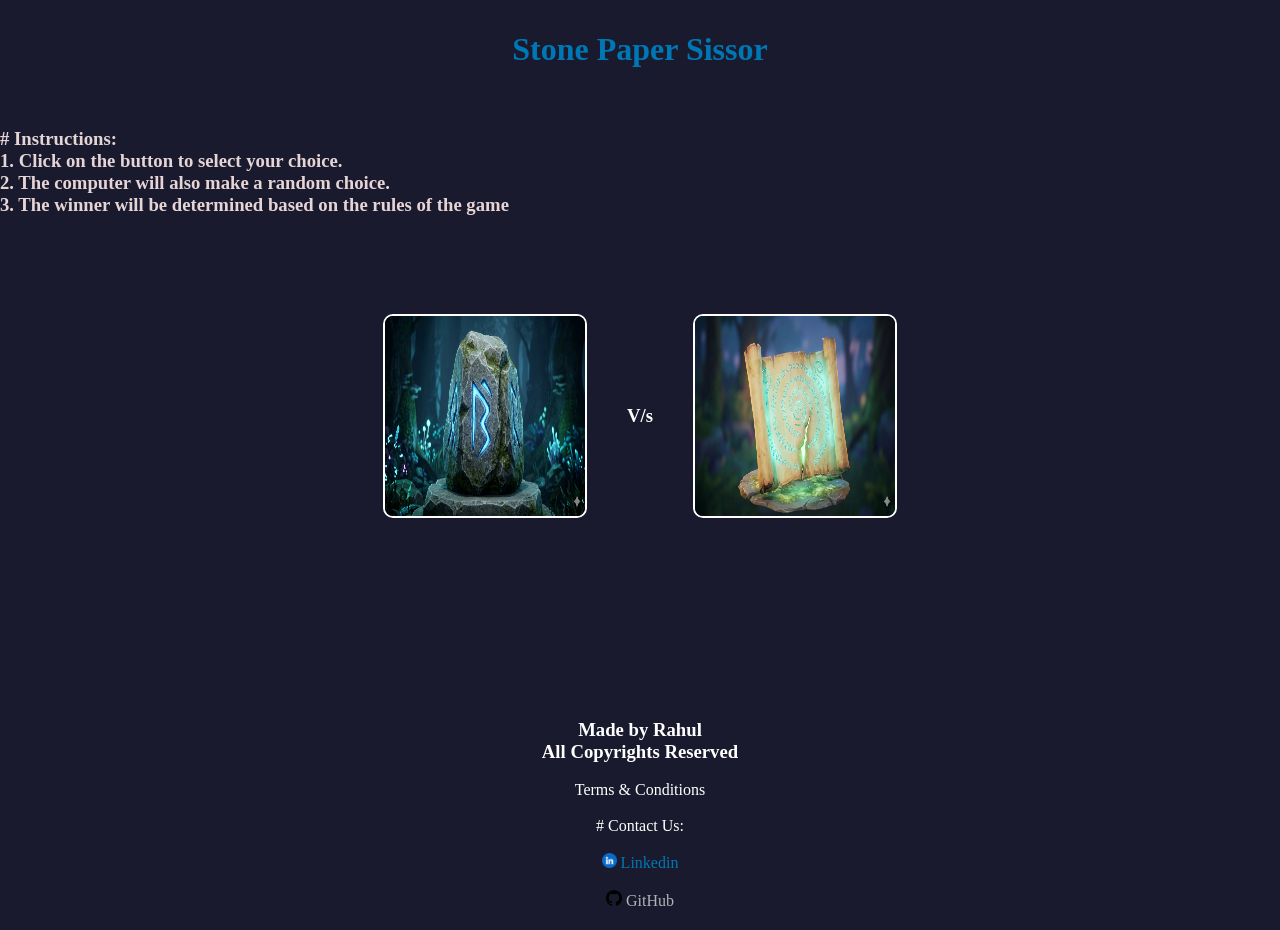
==== index.html @ e29518dc "files uploaded for v26.01" ====
<!DOCTYPE html>
<html lang="en">
<head>
    <meta charset="UTF-8">
    <meta name="viewport" content="width=device-width, initial-scale=1.0">
    <title>Game</title>
    <link rel="stylesheet" href="style.css">
    <!-- <link rel="stylesheet" href="https://cloudflare.com"> -->
     <!-- <link rel="stylesheet" href="https://jsdelivr.net"> -->


</head>
<body>
    <div class="nav">
        <h1 style="text-align:center;  color: #0077B5;">Stone Paper Sissor</h1>
    </div>
    <div class="info"> 
        <br>
        <h3 class="info"># Instructions: <br>
        1. Click on the button to select your choice. <br>
        2. The computer will also make a random choice. <br>
        3. The winner will be determined based on the rules of the game</h3>
        </div>
       
    <div class="main">
        
        <div id="player1img" class="playersimg">
            <img src="stone.png" alt="">
        </div>
        <h3 style=" color:white; background-color:#1a1a2e; border-radius:5px;">V/s</h3>
        <div id="player2img" class="playersimg">
            <img src="paper.png" alt="">
        </div>

        
        <!-- <img src="background.jpg" alt="backgorund image" style="width:100%; text-align:center;"> -->
    </div>




    <div class="footer">
        <div id="footer">
        <h3 id="name" style="color: white;">Made by Rahul <br>All Copyrights Reserved</h3> 
        <a href="termsconditions.html" style="text-decoration: none; color:white">Terms & Conditions</a>
        <br><br>
        <a href="contactUs.html" style="text-decoration: none; color:white"># Contact Us:</a>
        <br><br>
        <!-- <a href="https://linkedin.com" target="_blank" rel="noopener noreferrer" style="font-size: 30px; color: #0077B5; text-decoration: none;">
  <i class="fa-brands fa-linkedin">Linkdin</i>
</a> -->

<img src="linkedin.png" alt="linkedin-image-icon" style="width: 15px;">
<a href="https://www.linkedin.com/in/rahul-817554384/" target="_blank"  style="height:40px; color: #0077B5; text-decoration: none;">Linkedin</a>


        <br><br>
        <img src="github.png" alt="github-image-icon" style="width: 16px;">
<a href="https://github.com/RahulBiseriya" target="_blank"  style="height:40px; color: #b0b3b8; text-decoration: none;">GitHub</a>
    </div>
    </div>
</body>
</html>
---- style.css ----
body{
    /* background: black; */
    margin : 0;
    margin-top: 0%;
    padding: 0;
}
.nav{
    margin-top: 0;
    padding-top:10px;
    height: 100px;
   background-color:#1a1a2e;
}
/* #name{
    /* margin-bottom: 0; */
/* } */
/* #foot{ */
    /* margin-top: 0; */
    /* margin-bottom: 10%; 
/* } */
#footer{
    margin: top 100%;
    padding-top: 5%;
    /* background-color: rgb(63, 42, 67); */
    background-color: #1a1a2e;
    text-align: center;
    margin-bottom: 0;
    padding-bottom: 0px;
    height: 230px;
    
}
.main{
    height:400px;
    /* background-color: rgb(101, 80, 105); */
    background-color: #1a1a2e;
    margin-bottom: 0;
    padding-bottom: 0;
}

.playersimg{
    text-align: center;
}
#player1img{
    height: 200px;
    width: 200px;
    padding-top: 0px;
    /* margin: 50px; */
    background-color: red;
    margin-left: 0px;
    padding-left: 0px;
}
#player2img{
    height: 200px;
    width: 200px;
    padding-top:0px;
    /* margin: 50px; */
    background-color:blue;
}


/* Container holding both boxes */
.main {
    display: flex;          /* Activates Flexbox layout */
    justify-content: center; /* Centers the boxes horizontally in the website */
    align-items: center;     /* Centers the boxes vertically (if .main has height) */
    gap: 40px;               /* Controls the spacing/gap between the two boxes */
    padding: 20px;          /* Optional: Adds space around the container */
    padding-top: 0px;     /* Optional: Adds extra space at the top */
    padding-top: 0;
    margin-top:0;
}

/* Styling for both player boxes */
.playersimg {
    width: 200px;           /* Exact width requested */
    height: 200px;          /* Exact height requested */
    border: 2px solid white; /* Optional: Adds a border so you can see the box boundaries */
    border-radius: 10px;    /* Optional: Rounds the corners slightly */
    overflow: hidden;       /* Prevents images from spilling outside the 200x200 box */
}

/* Makes sure the images fit perfectly inside the 200x200 boxes */
.playersimg img {
    width: 100%;
    height: 100%;
    object-fit:fill;      /* Scales the image to fill the box while preserving aspect ratio */
}

.info{
    /* height: 100px; */
    margin: 0;
    padding: 0;
    /* background-color: rgb(101, 80, 105); */
    background-color: #1a1a2e;
    margin-bottom: 0;
    padding-bottom: 0;
    color:rgb(230, 213, 213);
}
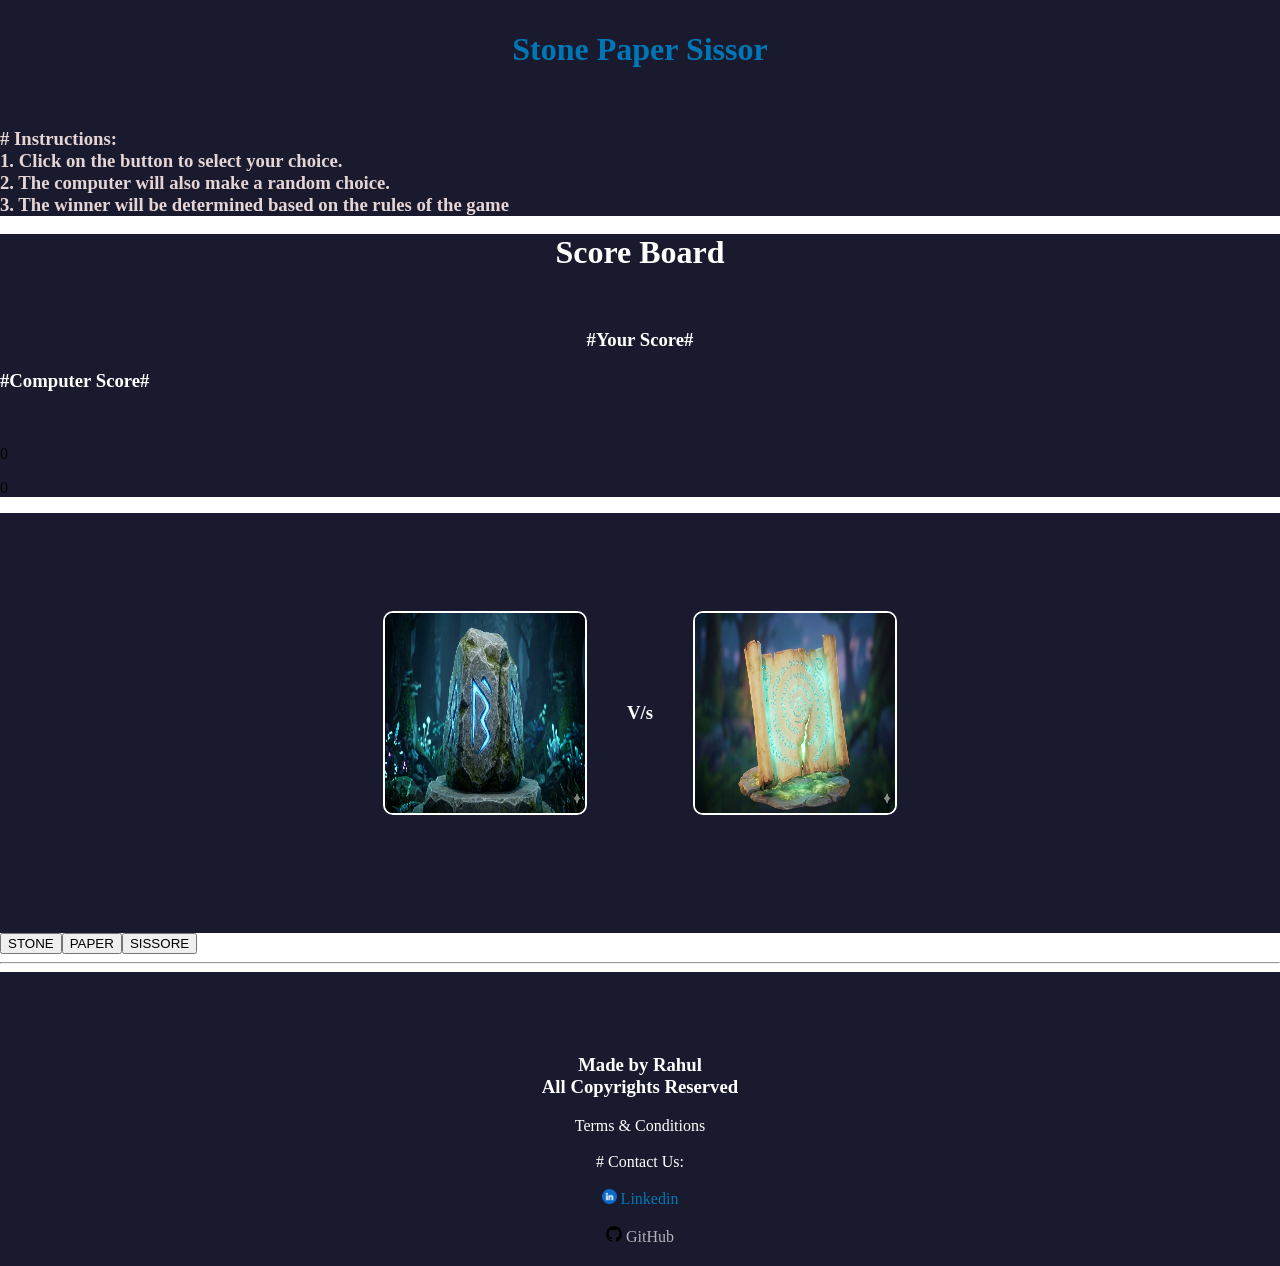
==== commit f4a83de2: "index v26.02" ====
--- a/index.html
+++ b/index.html
@@ -14,31 +14,42 @@
     <div class="nav">
         <h1 style="text-align:center;  color: #0077B5;">Stone Paper Sissor</h1>
     </div>
-    <div class="info"> 
+    <div class="back">
+        <div class="info"> 
         <br>
         <h3 class="info"># Instructions: <br>
         1. Click on the button to select your choice. <br>
         2. The computer will also make a random choice. <br>
         3. The winner will be determined based on the rules of the game</h3>
         </div>
-       
+        <br>
+        <div class="scoreboard" style="background-color: #1a1a2e;">
+
+            <h1 style="color:#ffffff; margin-top:0; text-align:center;">Score Board</h1>
+            <br>
+            <h3 id="username" class="h3-row" style="text-align:center; color:#ffffff;">#Your Score#</h3>
+            <h3 id="comp" class="h3-row" style="color:#ffffff;">#Computer Score#</h3>
+            <br>
+            <p id="userscore" class="score">0</p>
+            <p id="compscore" class="score">0</p>
+        </div>
     <div class="main">
-        
         <div id="player1img" class="playersimg">
             <img src="stone.png" alt="">
         </div>
-        <h3 style=" color:white; background-color:#1a1a2e; border-radius:5px;">V/s</h3>
+        <h3 style=" color:white; background-color:#1a1a2e; border-radius:5px; ">V/s</h3>
         <div id="player2img" class="playersimg">
             <img src="paper.png" alt="">
         </div>
-
-        
         <!-- <img src="background.jpg" alt="backgorund image" style="width:100%; text-align:center;"> -->
+    </div></div>
+    <div class="logic">
+        <button id="stone">STONE</button><button id="paper">PAPER</button><button id="sissore">SISSORE</button>
     </div>
 
 
 
-
+<hr>
     <div class="footer">
         <div id="footer">
         <h3 id="name" style="color: white;">Made by Rahul <br>All Copyrights Reserved</h3> 
@@ -59,5 +70,7 @@
 <a href="https://github.com/RahulBiseriya" target="_blank"  style="height:40px; color: #b0b3b8; text-decoration: none;">GitHub</a>
     </div>
     </div>
+
+    <script src="main.js"></script>
 </body>
-</html>+</html>
